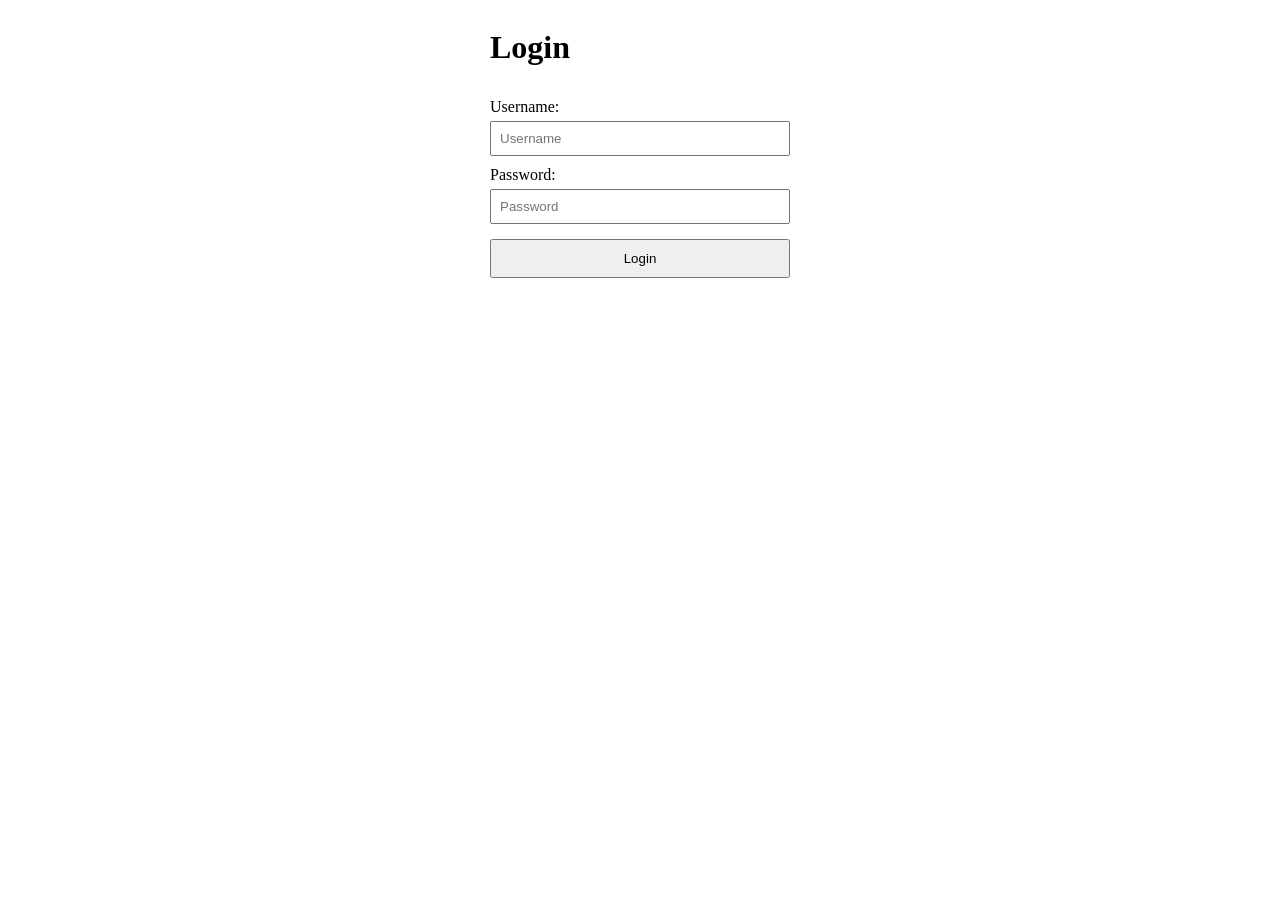
==== frontend/src/index.html @ fa6f95e6 "IMPL docker for frontend seperated. error, login not performing remember linux conf, listed in docs " ====
<!DOCTYPE html>
<html lang="en">
<head>
    <meta charset="UTF-8">
    <meta name="viewport" content="width=device-width, initial-scale=1.0">
    <title>SPA with Spring Security</title>
    <link rel="stylesheet" href="styles.css">
    <script type="module" src="app.js" defer></script>
</head>
<body>
<form id="login-form" class="hidden">
    <h1>Login</h1>
    <label for="username">Username:</label>
    <input type="text" id="username" name="username" placeholder="Username" required>
    <label for="password">Password:</label>
    <input type="password" id="password" name="password" placeholder="Password" required>
    <button type="submit">Login</button>
    <div id="message" style="padding-bottom: 1em"></div>
</form>
<section id="user-info" class="container hidden"></section>
</body>
</html>
---- frontend/src/styles.css ----
form {
    display: flex;
    flex-direction: column;
    width: 300px;
    margin: 0 auto;
}
label {
    margin-top: 10px;
}
input {
    padding: 8px;
    margin-top: 5px;
}
button {
    margin-top: 15px;
    padding: 10px;
}
#message {
    margin-top: 20px;
    text-align: center;
    font-weight: bold;
}
.hidden {
    display: none;
}

.container {
    display: flex;
    flex-direction: column;
    align-items: center;
    justify-content: center;
    border-radius: 10px;
    background-color: #f0f0f0;
    box-shadow: 0 4px 8px rgba(0, 0, 0, 0.1);
    max-width: 400px;
    margin: 50px auto;
}
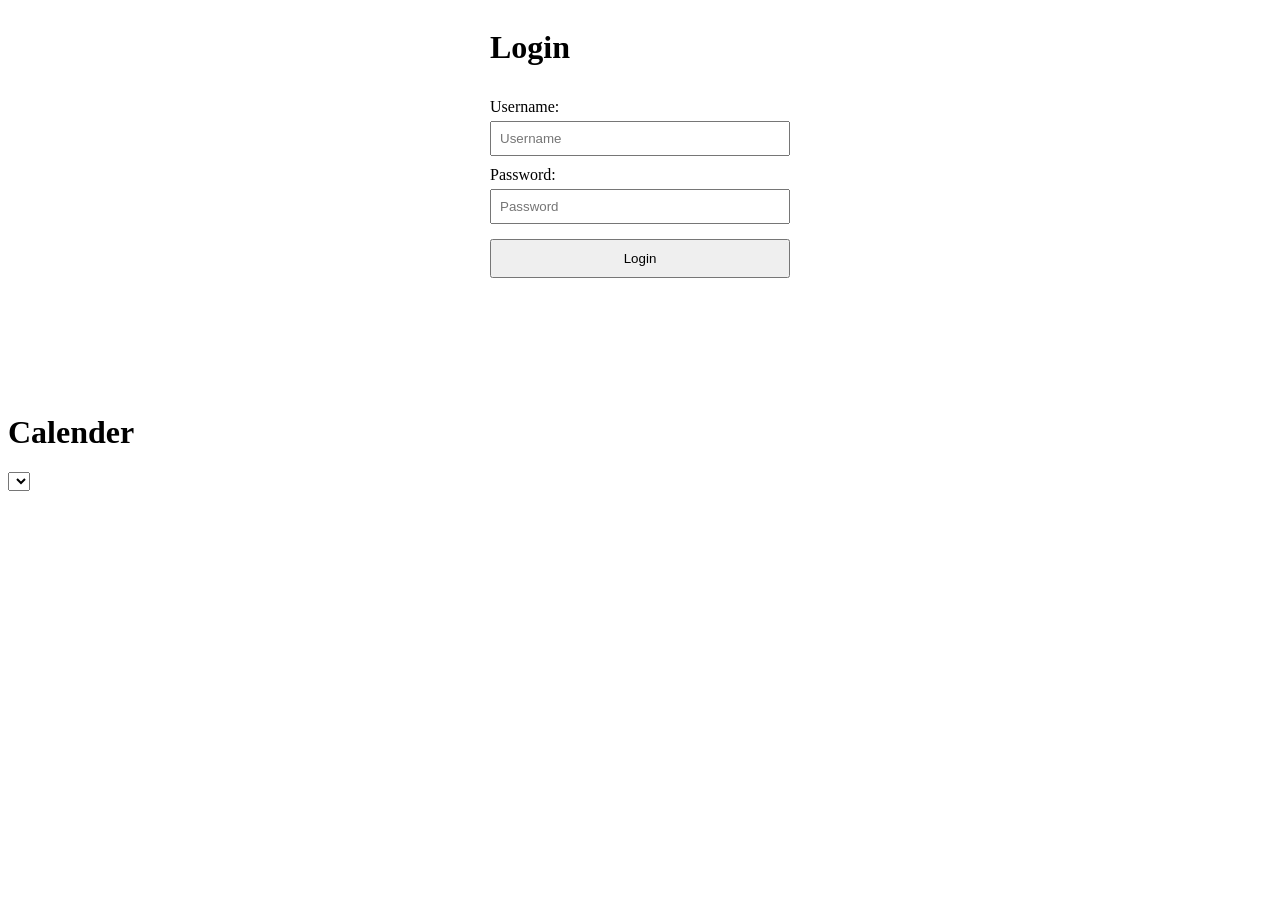
==== commit 3b575906: "implemented calender in seperate frontend" ====
--- a/frontend/src/index.html
+++ b/frontend/src/index.html
@@ -8,6 +8,8 @@
     <script type="module" src="app.js" defer></script>
 </head>
 <body>
+
+
 <form id="login-form" class="hidden">
     <h1>Login</h1>
     <label for="username">Username:</label>
@@ -15,8 +17,39 @@
     <label for="password">Password:</label>
     <input type="password" id="password" name="password" placeholder="Password" required>
     <button type="submit">Login</button>
+    <!--    <p style="text-align: center">or</p>-->
+    <!--    <div id="providers">-->
+    <!--        <button type="button" id="gh-provider">-->
+    <!--            <svg width="98" height="96" viewBox="0 0 98 96" fill="none" xmlns="http://www.w3.org/2000/svg">-->
+    <!--                <g clip-path="url(#clip0_730_27126)">-->
+    <!--                    <path d="M41.4395 69.3848C28.8066 67.8535 19.9062 58.7617 19.9062 46.9902C19.9062 42.2051 21.6289 37.0371 24.5 33.5918C23.2559 30.4336 23.4473 23.7344 24.8828 20.959C28.7109 20.4805 33.8789 22.4902 36.9414 25.2656C40.5781 24.1172 44.4062 23.543 49.0957 23.543C53.7852 23.543 57.6133 24.1172 61.0586 25.1699C64.0254 22.4902 69.2891 20.4805 73.1172 20.959C74.457 23.543 74.6484 30.2422 73.4043 33.4961C76.4668 37.1328 78.0937 42.0137 78.0937 46.9902C78.0937 58.7617 69.1934 67.6621 56.3691 69.2891C59.623 71.3945 61.8242 75.9883 61.8242 81.252L61.8242 91.2051C61.8242 94.0762 64.2168 95.7031 67.0879 94.5547C84.4102 87.9512 98 70.6289 98 49.1914C98 22.1074 75.9883 6.69539e-07 48.9043 4.309e-07C21.8203 1.92261e-07 -1.9479e-07 22.1074 -4.3343e-07 49.1914C-6.20631e-07 70.4375 13.4941 88.0469 31.6777 94.6504C34.2617 95.6074 36.75 93.8848 36.75 91.3008L36.75 83.6445C35.4102 84.2188 33.6875 84.6016 32.1562 84.6016C25.8398 84.6016 22.1074 81.1563 19.4277 74.7441C18.375 72.1602 17.2266 70.6289 15.0254 70.3418C13.877 70.2461 13.4941 69.7676 13.4941 69.1934C13.4941 68.0449 15.4082 67.1836 17.3223 67.1836C20.0977 67.1836 22.4902 68.9063 24.9785 72.4473C26.8926 75.2227 28.9023 76.4668 31.2949 76.4668C33.6875 76.4668 35.2187 75.6055 37.4199 73.4043C39.0469 71.7773 40.291 70.3418 41.4395 69.3848Z"-->
+    <!--                          fill="black"/>-->
+    <!--                </g>-->
+    <!--                <defs>-->
+    <!--                    <clipPath id="clip0_730_27126">-->
+    <!--                        <rect width="98" height="96" fill="white"/>-->
+    <!--                    </clipPath>-->
+    <!--                </defs>-->
+    <!--            </svg>-->
+    <!--            <span>Login with Github</span>-->
+    <!--        </button>-->
+    <!--    </div>-->
     <div id="message" style="padding-bottom: 1em"></div>
 </form>
+
+
+
 <section id="user-info" class="container hidden"></section>
+<h1>Calender</h1>
+<div id="selection">
+    <select id="selector"></select>
+
+</div>
+<div id="calender">
+
+
+</div>
+
+<!--<section id="todo-list" class="container hidden"></section>-->
 </body>
 </html>
--- a/frontend/src/styles.css
+++ b/frontend/src/styles.css
@@ -34,4 +34,107 @@
     box-shadow: 0 4px 8px rgba(0, 0, 0, 0.1);
     max-width: 400px;
     margin: 50px auto;
+}
+
+
+
+.calendar-wrapper {
+    width: 100%;
+    padding: 20px;
+    font-family: Arial, sans-serif;
+}
+
+.calendar-navigation {
+    display: flex;
+    justify-content: space-between;
+    align-items: center;
+    margin-bottom: 20px;
+}
+
+.calendar-title {
+    text-align: center;
+}
+
+.calendar-title h2 {
+    margin: 0;
+}
+
+.calendar-title p {
+    margin-top: 4px;
+    color: gray;
+    font-size: 14px;
+}
+
+.calendar-navigation button {
+    padding: 10px 16px;
+    border: none;
+    background: #3752ff;
+    color: white;
+    border-radius: 8px;
+    cursor: pointer;
+}
+
+.calendar-grid {
+    display: grid;
+    grid-template-columns: repeat(7, 1fr);
+    gap: 10px;
+}
+
+.calendar-day {
+    border: 1px solid #ccc;
+    border-radius: 10px;
+    background: white;
+    overflow: hidden;
+}
+
+.calendar-day-header {
+    padding: 10px;
+    border-bottom: 1px solid #eee;
+    background: #f8f8f8;
+}
+
+.calendar-day-header h3 {
+    margin: 0;
+}
+
+.calendar-day-header p {
+    margin: 4px 0 0;
+    font-size: 14px;
+    color: gray;
+}
+
+.calendar-timeline {
+    position: relative;
+    height: 1440px;
+    background-image:
+            linear-gradient(to bottom, #eee 1px, transparent 1px);
+    background-size: 100% 60px;
+}
+
+.time-slot {
+    position: absolute;
+    left: 4px;
+    font-size: 11px;
+    color: gray;
+    transform: translateY(-50%);
+}
+
+.calendar-event {
+    position: absolute;
+    background: #3752ff;
+    color: white;
+    border-radius: 8px;
+    padding: 6px;
+    box-sizing: border-box;
+    overflow: hidden;
+    border: 2px solid white;
+}
+
+.employee-name {
+    font-weight: bold;
+    margin-bottom: 4px;
+}
+
+.employee-time {
+    font-size: 12px;
 }
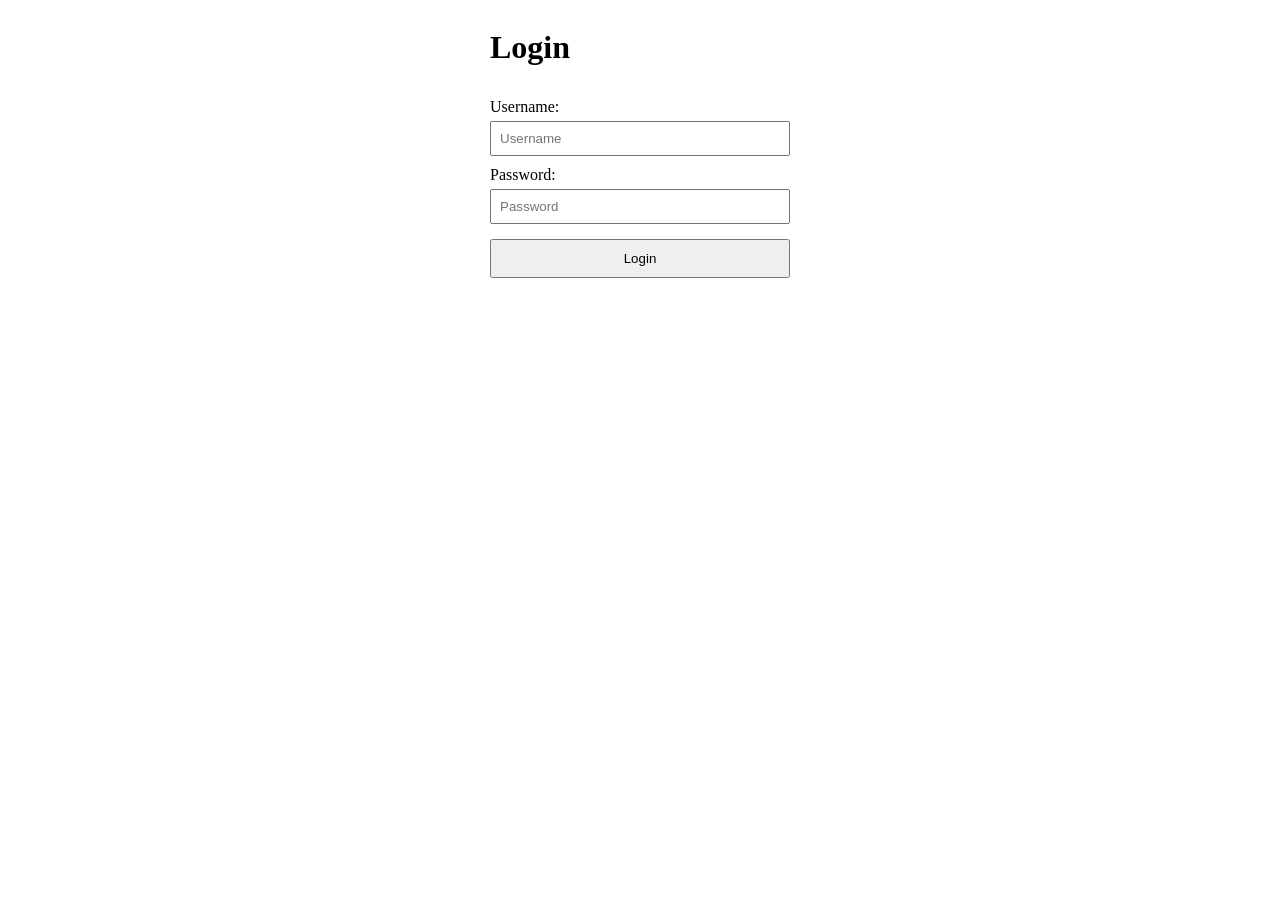
==== commit 1c01a0a5: "i hate my life" ====
--- a/frontend/src/index.html
+++ b/frontend/src/index.html
@@ -1,3 +1,59 @@
+<!--<!DOCTYPE html>-->
+<!--<html lang="en">-->
+<!--<head>-->
+<!--    <meta charset="UTF-8">-->
+<!--    <meta name="viewport" content="width=device-width, initial-scale=1.0">-->
+<!--    <title>SPA with Spring Security</title>-->
+<!--    <link rel="stylesheet" href="styles.css">-->
+<!--    <script type="module" src="app.js" defer></script>-->
+<!--</head>-->
+<!--<body>-->
+
+
+<!--<form id="login-form" class="hidden">-->
+<!--    <h1>Login</h1>-->
+<!--    <label for="username">Username:</label>-->
+<!--    <input type="text" id="username" name="username" placeholder="Username" required>-->
+<!--    <label for="password">Password:</label>-->
+<!--    <input type="password" id="password" name="password" placeholder="Password" required>-->
+<!--    <button type="submit">Login</button>-->
+<!--    &lt;!&ndash;    <p style="text-align: center">or</p>&ndash;&gt;-->
+<!--    &lt;!&ndash;    <div id="providers">&ndash;&gt;-->
+<!--    &lt;!&ndash;        <button type="button" id="gh-provider">&ndash;&gt;-->
+<!--    &lt;!&ndash;            <svg width="98" height="96" viewBox="0 0 98 96" fill="none" xmlns="http://www.w3.org/2000/svg">&ndash;&gt;-->
+<!--    &lt;!&ndash;                <g clip-path="url(#clip0_730_27126)">&ndash;&gt;-->
+<!--    &lt;!&ndash;                    <path d="M41.4395 69.3848C28.8066 67.8535 19.9062 58.7617 19.9062 46.9902C19.9062 42.2051 21.6289 37.0371 24.5 33.5918C23.2559 30.4336 23.4473 23.7344 24.8828 20.959C28.7109 20.4805 33.8789 22.4902 36.9414 25.2656C40.5781 24.1172 44.4062 23.543 49.0957 23.543C53.7852 23.543 57.6133 24.1172 61.0586 25.1699C64.0254 22.4902 69.2891 20.4805 73.1172 20.959C74.457 23.543 74.6484 30.2422 73.4043 33.4961C76.4668 37.1328 78.0937 42.0137 78.0937 46.9902C78.0937 58.7617 69.1934 67.6621 56.3691 69.2891C59.623 71.3945 61.8242 75.9883 61.8242 81.252L61.8242 91.2051C61.8242 94.0762 64.2168 95.7031 67.0879 94.5547C84.4102 87.9512 98 70.6289 98 49.1914C98 22.1074 75.9883 6.69539e-07 48.9043 4.309e-07C21.8203 1.92261e-07 -1.9479e-07 22.1074 -4.3343e-07 49.1914C-6.20631e-07 70.4375 13.4941 88.0469 31.6777 94.6504C34.2617 95.6074 36.75 93.8848 36.75 91.3008L36.75 83.6445C35.4102 84.2188 33.6875 84.6016 32.1562 84.6016C25.8398 84.6016 22.1074 81.1563 19.4277 74.7441C18.375 72.1602 17.2266 70.6289 15.0254 70.3418C13.877 70.2461 13.4941 69.7676 13.4941 69.1934C13.4941 68.0449 15.4082 67.1836 17.3223 67.1836C20.0977 67.1836 22.4902 68.9063 24.9785 72.4473C26.8926 75.2227 28.9023 76.4668 31.2949 76.4668C33.6875 76.4668 35.2187 75.6055 37.4199 73.4043C39.0469 71.7773 40.291 70.3418 41.4395 69.3848Z"&ndash;&gt;-->
+<!--    &lt;!&ndash;                          fill="black"/>&ndash;&gt;-->
+<!--    &lt;!&ndash;                </g>&ndash;&gt;-->
+<!--    &lt;!&ndash;                <defs>&ndash;&gt;-->
+<!--    &lt;!&ndash;                    <clipPath id="clip0_730_27126">&ndash;&gt;-->
+<!--    &lt;!&ndash;                        <rect width="98" height="96" fill="white"/>&ndash;&gt;-->
+<!--    &lt;!&ndash;                    </clipPath>&ndash;&gt;-->
+<!--    &lt;!&ndash;                </defs>&ndash;&gt;-->
+<!--    &lt;!&ndash;            </svg>&ndash;&gt;-->
+<!--    &lt;!&ndash;            <span>Login with Github</span>&ndash;&gt;-->
+<!--    &lt;!&ndash;        </button>&ndash;&gt;-->
+<!--    &lt;!&ndash;    </div>&ndash;&gt;-->
+<!--    <div id="message" style="padding-bottom: 1em"></div>-->
+<!--</form>-->
+
+
+
+<!--<section id="user-info" class="container hidden"></section>-->
+<!--<h1>Calender</h1>-->
+<!--<div id="selection">-->
+<!--    <select id="selector"></select>-->
+
+<!--</div>-->
+<!--<div id="calender">-->
+
+
+<!--</div>-->
+
+<!--&lt;!&ndash;<section id="todo-list" class="container hidden"></section>&ndash;&gt;-->
+<!--</body>-->
+<!--</html>-->
+
 <!DOCTYPE html>
 <html lang="en">
 <head>
@@ -8,8 +64,6 @@
     <script type="module" src="app.js" defer></script>
 </head>
 <body>
-
-
 <form id="login-form" class="hidden">
     <h1>Login</h1>
     <label for="username">Username:</label>
@@ -17,39 +71,8 @@
     <label for="password">Password:</label>
     <input type="password" id="password" name="password" placeholder="Password" required>
     <button type="submit">Login</button>
-    <!--    <p style="text-align: center">or</p>-->
-    <!--    <div id="providers">-->
-    <!--        <button type="button" id="gh-provider">-->
-    <!--            <svg width="98" height="96" viewBox="0 0 98 96" fill="none" xmlns="http://www.w3.org/2000/svg">-->
-    <!--                <g clip-path="url(#clip0_730_27126)">-->
-    <!--                    <path d="M41.4395 69.3848C28.8066 67.8535 19.9062 58.7617 19.9062 46.9902C19.9062 42.2051 21.6289 37.0371 24.5 33.5918C23.2559 30.4336 23.4473 23.7344 24.8828 20.959C28.7109 20.4805 33.8789 22.4902 36.9414 25.2656C40.5781 24.1172 44.4062 23.543 49.0957 23.543C53.7852 23.543 57.6133 24.1172 61.0586 25.1699C64.0254 22.4902 69.2891 20.4805 73.1172 20.959C74.457 23.543 74.6484 30.2422 73.4043 33.4961C76.4668 37.1328 78.0937 42.0137 78.0937 46.9902C78.0937 58.7617 69.1934 67.6621 56.3691 69.2891C59.623 71.3945 61.8242 75.9883 61.8242 81.252L61.8242 91.2051C61.8242 94.0762 64.2168 95.7031 67.0879 94.5547C84.4102 87.9512 98 70.6289 98 49.1914C98 22.1074 75.9883 6.69539e-07 48.9043 4.309e-07C21.8203 1.92261e-07 -1.9479e-07 22.1074 -4.3343e-07 49.1914C-6.20631e-07 70.4375 13.4941 88.0469 31.6777 94.6504C34.2617 95.6074 36.75 93.8848 36.75 91.3008L36.75 83.6445C35.4102 84.2188 33.6875 84.6016 32.1562 84.6016C25.8398 84.6016 22.1074 81.1563 19.4277 74.7441C18.375 72.1602 17.2266 70.6289 15.0254 70.3418C13.877 70.2461 13.4941 69.7676 13.4941 69.1934C13.4941 68.0449 15.4082 67.1836 17.3223 67.1836C20.0977 67.1836 22.4902 68.9063 24.9785 72.4473C26.8926 75.2227 28.9023 76.4668 31.2949 76.4668C33.6875 76.4668 35.2187 75.6055 37.4199 73.4043C39.0469 71.7773 40.291 70.3418 41.4395 69.3848Z"-->
-    <!--                          fill="black"/>-->
-    <!--                </g>-->
-    <!--                <defs>-->
-    <!--                    <clipPath id="clip0_730_27126">-->
-    <!--                        <rect width="98" height="96" fill="white"/>-->
-    <!--                    </clipPath>-->
-    <!--                </defs>-->
-    <!--            </svg>-->
-    <!--            <span>Login with Github</span>-->
-    <!--        </button>-->
-    <!--    </div>-->
     <div id="message" style="padding-bottom: 1em"></div>
 </form>
-
-
-
 <section id="user-info" class="container hidden"></section>
-<h1>Calender</h1>
-<div id="selection">
-    <select id="selector"></select>
-
-</div>
-<div id="calender">
-
-
-</div>
-
-<!--<section id="todo-list" class="container hidden"></section>-->
 </body>
 </html>
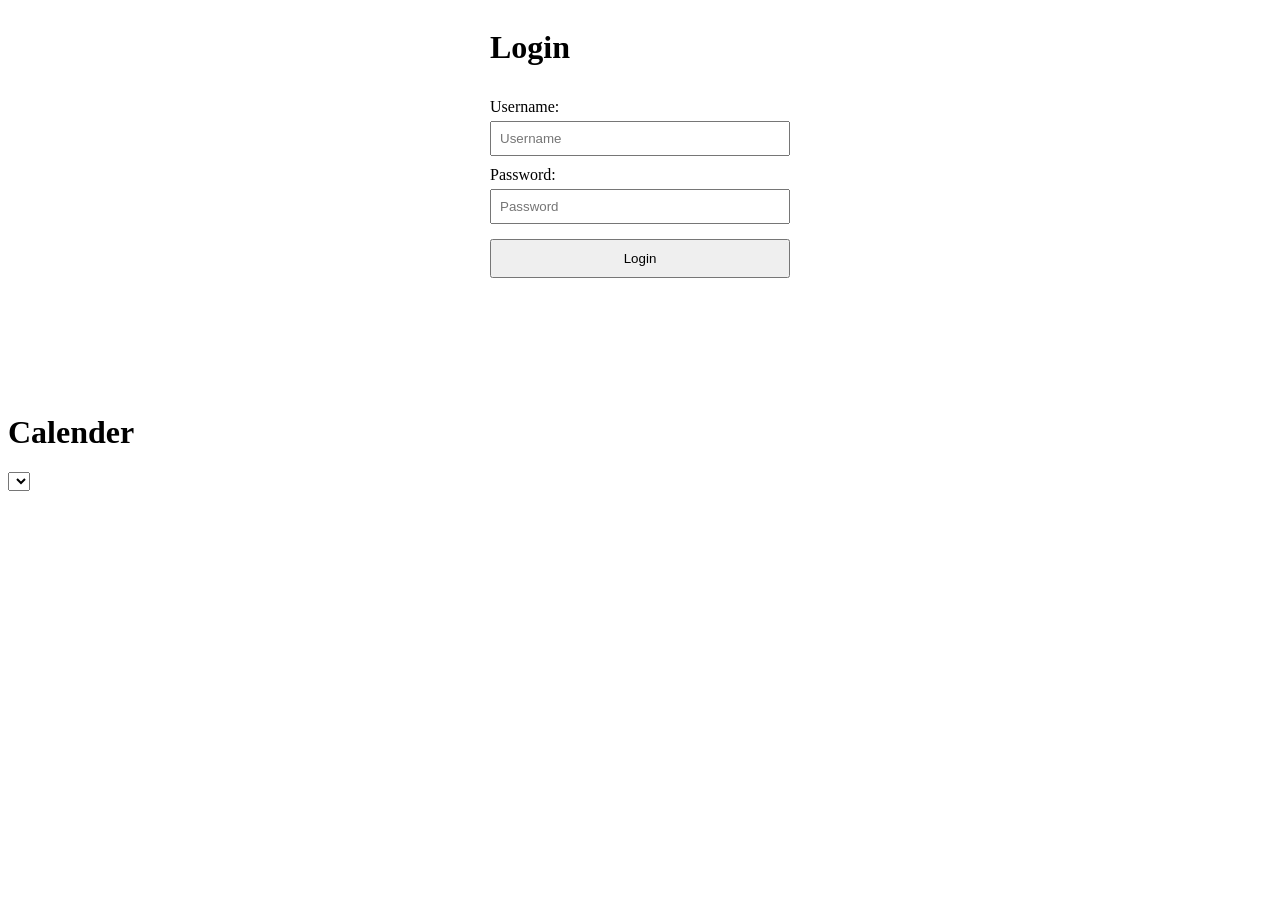
==== commit 9513215a: "frontend for booking flow" ====
--- a/frontend/src/index.html
+++ b/frontend/src/index.html
@@ -1,59 +1,3 @@
-<!--<!DOCTYPE html>-->
-<!--<html lang="en">-->
-<!--<head>-->
-<!--    <meta charset="UTF-8">-->
-<!--    <meta name="viewport" content="width=device-width, initial-scale=1.0">-->
-<!--    <title>SPA with Spring Security</title>-->
-<!--    <link rel="stylesheet" href="styles.css">-->
-<!--    <script type="module" src="app.js" defer></script>-->
-<!--</head>-->
-<!--<body>-->
-
-
-<!--<form id="login-form" class="hidden">-->
-<!--    <h1>Login</h1>-->
-<!--    <label for="username">Username:</label>-->
-<!--    <input type="text" id="username" name="username" placeholder="Username" required>-->
-<!--    <label for="password">Password:</label>-->
-<!--    <input type="password" id="password" name="password" placeholder="Password" required>-->
-<!--    <button type="submit">Login</button>-->
-<!--    &lt;!&ndash;    <p style="text-align: center">or</p>&ndash;&gt;-->
-<!--    &lt;!&ndash;    <div id="providers">&ndash;&gt;-->
-<!--    &lt;!&ndash;        <button type="button" id="gh-provider">&ndash;&gt;-->
-<!--    &lt;!&ndash;            <svg width="98" height="96" viewBox="0 0 98 96" fill="none" xmlns="http://www.w3.org/2000/svg">&ndash;&gt;-->
-<!--    &lt;!&ndash;                <g clip-path="url(#clip0_730_27126)">&ndash;&gt;-->
-<!--    &lt;!&ndash;                    <path d="M41.4395 69.3848C28.8066 67.8535 19.9062 58.7617 19.9062 46.9902C19.9062 42.2051 21.6289 37.0371 24.5 33.5918C23.2559 30.4336 23.4473 23.7344 24.8828 20.959C28.7109 20.4805 33.8789 22.4902 36.9414 25.2656C40.5781 24.1172 44.4062 23.543 49.0957 23.543C53.7852 23.543 57.6133 24.1172 61.0586 25.1699C64.0254 22.4902 69.2891 20.4805 73.1172 20.959C74.457 23.543 74.6484 30.2422 73.4043 33.4961C76.4668 37.1328 78.0937 42.0137 78.0937 46.9902C78.0937 58.7617 69.1934 67.6621 56.3691 69.2891C59.623 71.3945 61.8242 75.9883 61.8242 81.252L61.8242 91.2051C61.8242 94.0762 64.2168 95.7031 67.0879 94.5547C84.4102 87.9512 98 70.6289 98 49.1914C98 22.1074 75.9883 6.69539e-07 48.9043 4.309e-07C21.8203 1.92261e-07 -1.9479e-07 22.1074 -4.3343e-07 49.1914C-6.20631e-07 70.4375 13.4941 88.0469 31.6777 94.6504C34.2617 95.6074 36.75 93.8848 36.75 91.3008L36.75 83.6445C35.4102 84.2188 33.6875 84.6016 32.1562 84.6016C25.8398 84.6016 22.1074 81.1563 19.4277 74.7441C18.375 72.1602 17.2266 70.6289 15.0254 70.3418C13.877 70.2461 13.4941 69.7676 13.4941 69.1934C13.4941 68.0449 15.4082 67.1836 17.3223 67.1836C20.0977 67.1836 22.4902 68.9063 24.9785 72.4473C26.8926 75.2227 28.9023 76.4668 31.2949 76.4668C33.6875 76.4668 35.2187 75.6055 37.4199 73.4043C39.0469 71.7773 40.291 70.3418 41.4395 69.3848Z"&ndash;&gt;-->
-<!--    &lt;!&ndash;                          fill="black"/>&ndash;&gt;-->
-<!--    &lt;!&ndash;                </g>&ndash;&gt;-->
-<!--    &lt;!&ndash;                <defs>&ndash;&gt;-->
-<!--    &lt;!&ndash;                    <clipPath id="clip0_730_27126">&ndash;&gt;-->
-<!--    &lt;!&ndash;                        <rect width="98" height="96" fill="white"/>&ndash;&gt;-->
-<!--    &lt;!&ndash;                    </clipPath>&ndash;&gt;-->
-<!--    &lt;!&ndash;                </defs>&ndash;&gt;-->
-<!--    &lt;!&ndash;            </svg>&ndash;&gt;-->
-<!--    &lt;!&ndash;            <span>Login with Github</span>&ndash;&gt;-->
-<!--    &lt;!&ndash;        </button>&ndash;&gt;-->
-<!--    &lt;!&ndash;    </div>&ndash;&gt;-->
-<!--    <div id="message" style="padding-bottom: 1em"></div>-->
-<!--</form>-->
-
-
-
-<!--<section id="user-info" class="container hidden"></section>-->
-<!--<h1>Calender</h1>-->
-<!--<div id="selection">-->
-<!--    <select id="selector"></select>-->
-
-<!--</div>-->
-<!--<div id="calender">-->
-
-
-<!--</div>-->
-
-<!--&lt;!&ndash;<section id="todo-list" class="container hidden"></section>&ndash;&gt;-->
-<!--</body>-->
-<!--</html>-->
-
 <!DOCTYPE html>
 <html lang="en">
 <head>
@@ -64,6 +8,8 @@
     <script type="module" src="app.js" defer></script>
 </head>
 <body>
+
+
 <form id="login-form" class="hidden">
     <h1>Login</h1>
     <label for="username">Username:</label>
@@ -71,8 +17,41 @@
     <label for="password">Password:</label>
     <input type="password" id="password" name="password" placeholder="Password" required>
     <button type="submit">Login</button>
+    <!--    <p style="text-align: center">or</p>-->
+    <!--    <div id="providers">-->
+    <!--        <button type="button" id="gh-provider">-->
+    <!--            <svg width="98" height="96" viewBox="0 0 98 96" fill="none" xmlns="http://www.w3.org/2000/svg">-->
+    <!--                <g clip-path="url(#clip0_730_27126)">-->
+    <!--                    <path d="M41.4395 69.3848C28.8066 67.8535 19.9062 58.7617 19.9062 46.9902C19.9062 42.2051 21.6289 37.0371 24.5 33.5918C23.2559 30.4336 23.4473 23.7344 24.8828 20.959C28.7109 20.4805 33.8789 22.4902 36.9414 25.2656C40.5781 24.1172 44.4062 23.543 49.0957 23.543C53.7852 23.543 57.6133 24.1172 61.0586 25.1699C64.0254 22.4902 69.2891 20.4805 73.1172 20.959C74.457 23.543 74.6484 30.2422 73.4043 33.4961C76.4668 37.1328 78.0937 42.0137 78.0937 46.9902C78.0937 58.7617 69.1934 67.6621 56.3691 69.2891C59.623 71.3945 61.8242 75.9883 61.8242 81.252L61.8242 91.2051C61.8242 94.0762 64.2168 95.7031 67.0879 94.5547C84.4102 87.9512 98 70.6289 98 49.1914C98 22.1074 75.9883 6.69539e-07 48.9043 4.309e-07C21.8203 1.92261e-07 -1.9479e-07 22.1074 -4.3343e-07 49.1914C-6.20631e-07 70.4375 13.4941 88.0469 31.6777 94.6504C34.2617 95.6074 36.75 93.8848 36.75 91.3008L36.75 83.6445C35.4102 84.2188 33.6875 84.6016 32.1562 84.6016C25.8398 84.6016 22.1074 81.1563 19.4277 74.7441C18.375 72.1602 17.2266 70.6289 15.0254 70.3418C13.877 70.2461 13.4941 69.7676 13.4941 69.1934C13.4941 68.0449 15.4082 67.1836 17.3223 67.1836C20.0977 67.1836 22.4902 68.9063 24.9785 72.4473C26.8926 75.2227 28.9023 76.4668 31.2949 76.4668C33.6875 76.4668 35.2187 75.6055 37.4199 73.4043C39.0469 71.7773 40.291 70.3418 41.4395 69.3848Z"-->
+    <!--                          fill="black"/>-->
+    <!--                </g>-->
+    <!--                <defs>-->
+    <!--                    <clipPath id="clip0_730_27126">-->
+    <!--                        <rect width="98" height="96" fill="white"/>-->
+    <!--                    </clipPath>-->
+    <!--                </defs>-->
+    <!--            </svg>-->
+    <!--            <span>Login with Github</span>-->
+    <!--        </button>-->
+    <!--    </div>-->
     <div id="message" style="padding-bottom: 1em"></div>
 </form>
+
+
+
 <section id="user-info" class="container hidden"></section>
+<h1>Calender</h1>
+<div id="selection">
+    <select id="selector"></select>
+
+</div>
+<div id="calender">
+
+
+</div>
+
+<!--<section id="todo-list" class="container hidden"></section>-->
+
+
 </body>
 </html>
